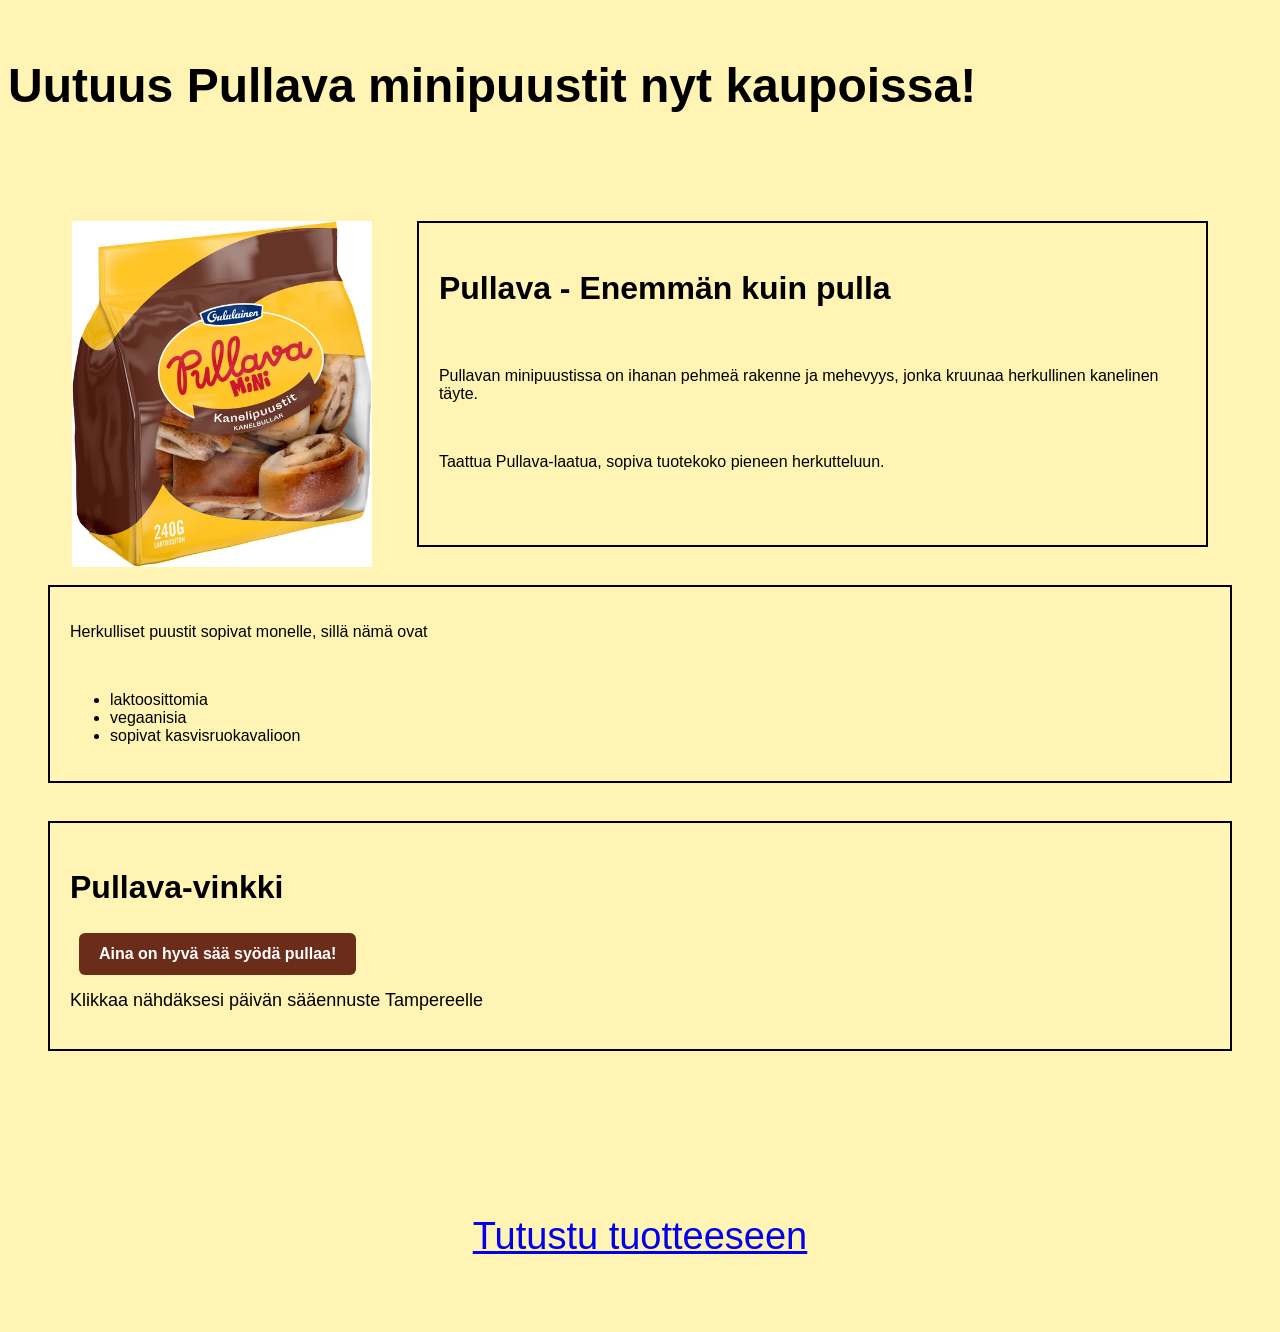
==== index.html @ ab3da448 "Rename inex.html to index.html" ====
<!DOCTYPE html>
<html lang="fi">
 
<head>
<meta charset="UTF-8">
<title>Pullava minipuustit</title>
<link rel="stylesheet" href="style.css">
</head>
 
<body>
 
<header>
<h1>Uutuus Pullava minipuustit nyt kaupoissa!</h1>
</header>
 
<main>
 
<div class="tuote">
 
<img src="Minipuustikaneli.webp"
alt="Pullava minipuustit"
width="300">
 
<section>
<h2>Pullava - Enemmän kuin pulla</h2>
 
<p>
Pullavan minipuustissa on ihanan pehmeä rakenne ja mehevyys,
jonka kruunaa herkullinen kanelinen täyte.
</p>
 
<p>
Taattua Pullava-laatua, sopiva tuotekoko pieneen herkutteluun.
</p>
</section>
 
</div>
 
<section>
<p>Herkulliset puustit sopivat monelle, sillä nämä ovat</p>
 
<ul>
<li>laktoosittomia</li>
<li>vegaanisia</li>
<li>sopivat kasvisruokavalioon</li>
</ul>
</section>
 
<section>
<h2>Pullava-vinkki</h2>
 
<button id="haeNappi">
Aina on hyvä sää syödä pullaa!
</button>
 
<p id="tulosTeksti">
Klikkaa nähdäksesi päivän sääennuste Tampereelle
</p>
</section>
 
</main>
 
<footer>
<p>
<a href="https://fazerpro.fazer.com/katalogi/tuotteet/makeat-leipomotuotteet/makeat-tuoreet-leipomotuotteet/pullat/oululainen-pullava-mini-kanelipuustit-240g/">
Tutustu tuotteeseen
</a>
</p>
</footer>
 
<script src="script.js"></script>
 
</body>
</html>
---- style.css ----
body {
font-family: "Trebuchet MS", sans-serif;
background-color: #fff4b3;
color: black;
}

h1 {
font-size: 48px;
}

h2 {
font-size: 32px;
}

main {
margin: 40px;
}

section {
padding: 20px;
margin-bottom: 20px;
border: 2px solid black;
}

.tuote { display: flex; gap: 20px; }

footer {
text-align: center;
margin-top: 20px;
padding: 10px 20px;
border-radius: 5px;
font-size: 38px;
}

@media (max-width: 600px) {
.tuote {
flex-direction: column;
}

img {
max-width: 100%;
height: auto;
}

main {
margin: 10px;
}
}

footer a:hover {
 background-color: yellow;
}


button {
background-color: #6b2d1a;
color: white;
border: none;
padding: 12px 20px;
font-size: 16px;
font-weight: bold;
border-radius: 6px;
cursor: pointer;
}

button:hover {
background-color: #8b3d24;
}

#tulosTeksti {
margin-top: 15px;
font-size: 18px;
}
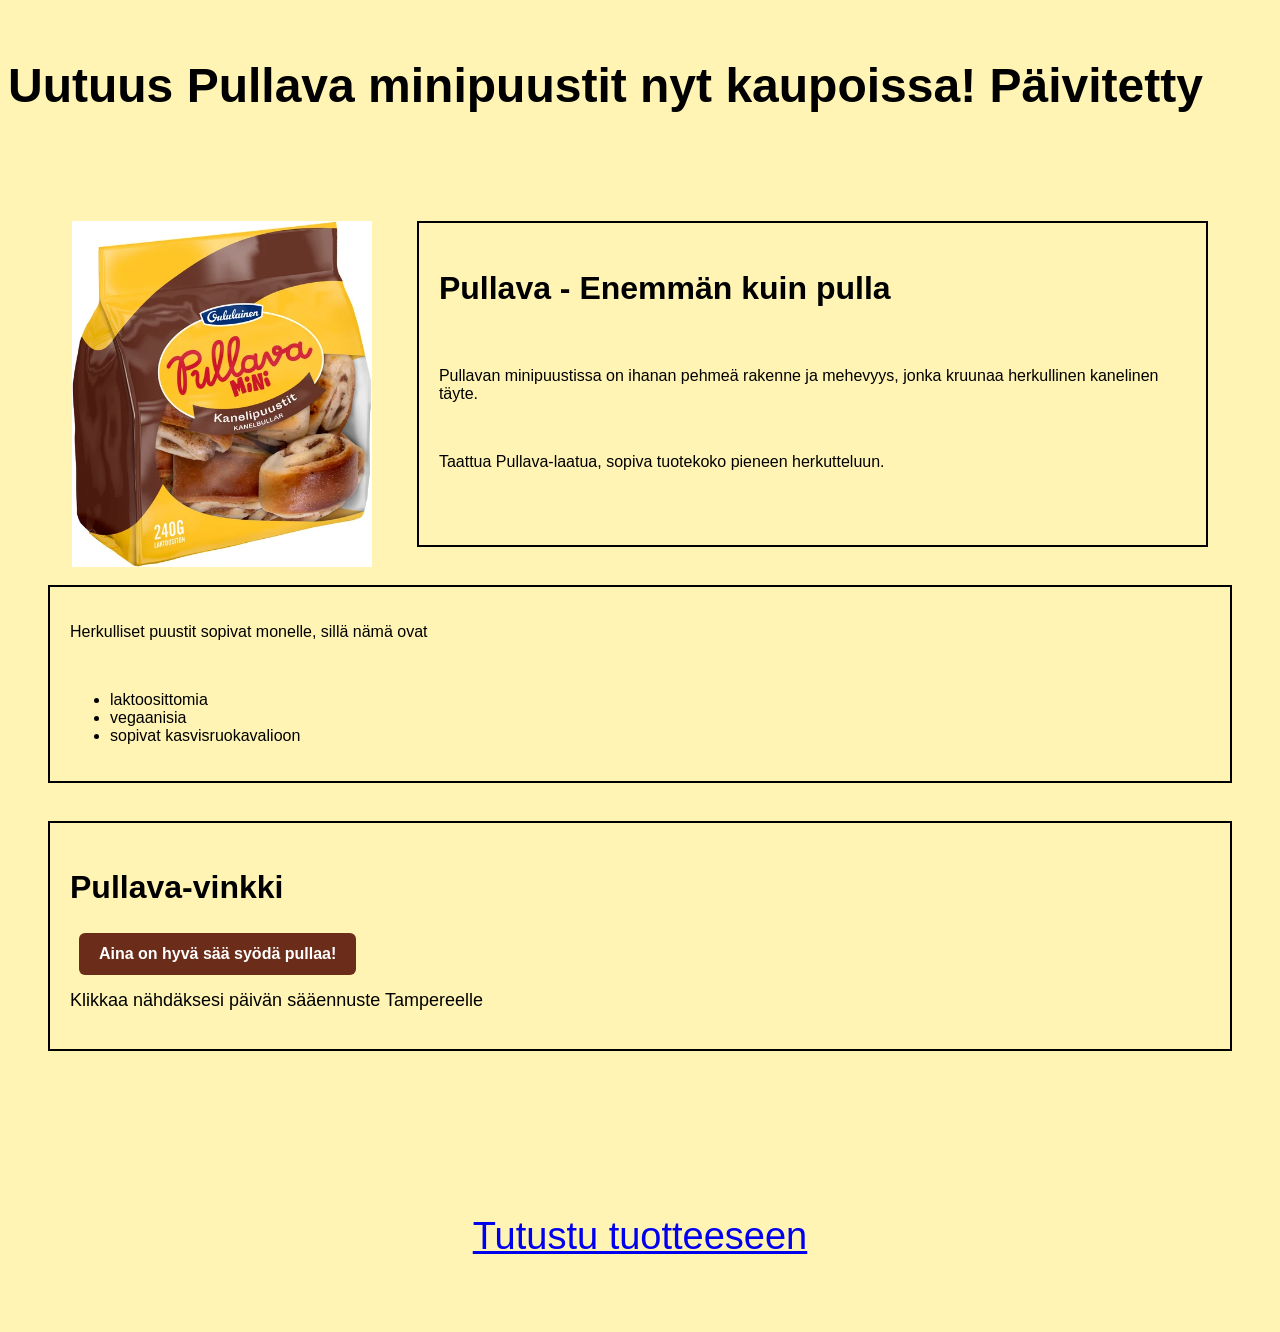
==== commit 2e7f77fb: "Update index.html" ====
--- a/index.html
+++ b/index.html
@@ -10,7 +10,7 @@
 <body>
  
 <header>
-<h1>Uutuus Pullava minipuustit nyt kaupoissa!</h1>
+<h1>Uutuus Pullava minipuustit nyt kaupoissa! Päivitetty</h1>
 </header>
  
 <main>
